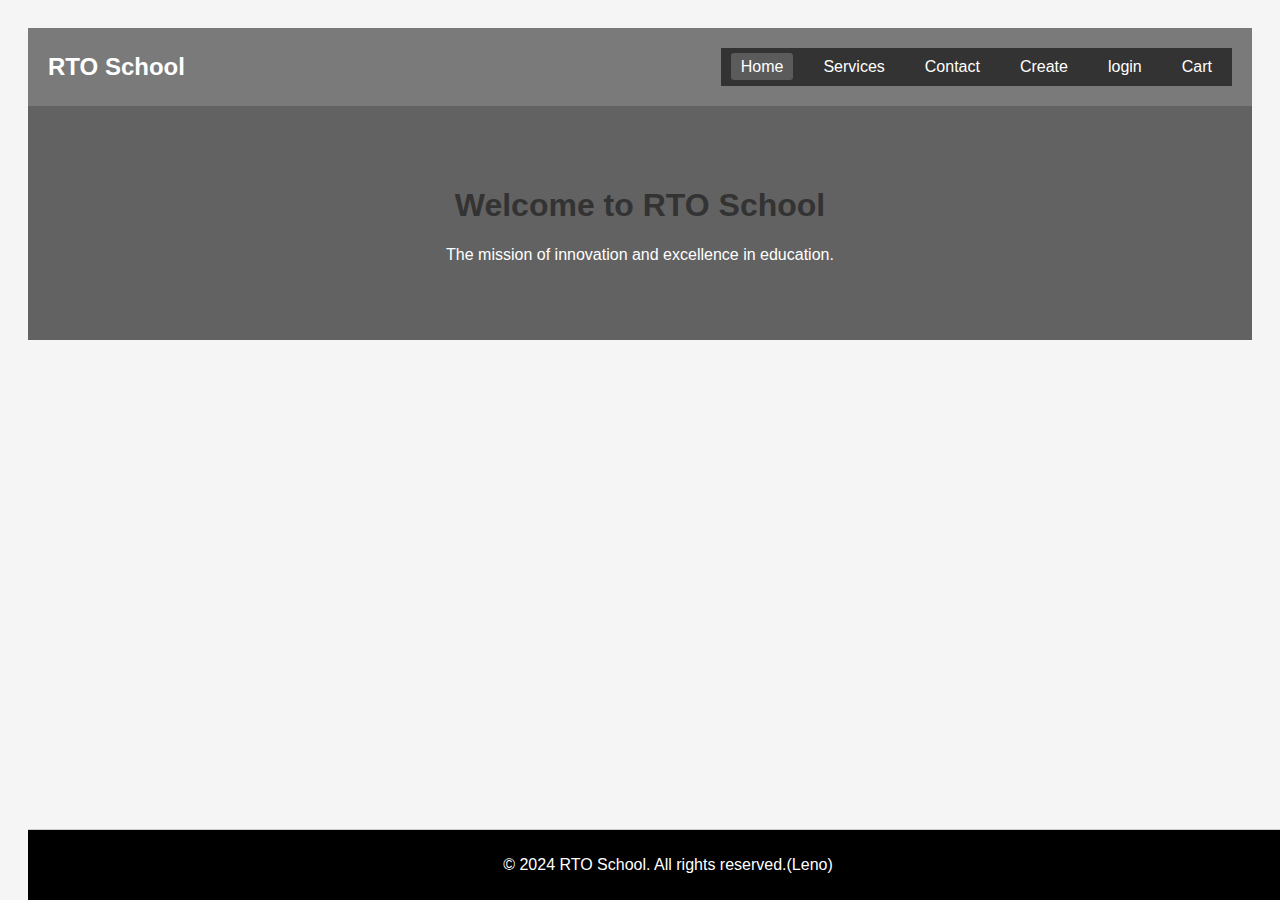
==== index.html @ 19754991 "Add files via upload" ====
<!DOCTYPE html>  
<html lang="en">  
<head>  
    <meta charset="UTF-8">  
    <meta name="viewport" content="width=device-width, initial-scale=1.0">  
    <title>RTO School</title>  
    <link rel="stylesheet" href="styles.css">  
</head>  
<body class="home-page">
    <header>  
        <div class="logo">RTO School</div>  
        <nav>  
            <ul>  
                <li><a href="index.html" class="active">Home</a></li>  
                <li><a href="services.html">Services</a></li>  

                <li><a href="contact.html">Contact</a></li>  
                <li><a href="create.html">Create</a></li> 
                <li><a href="login.html">login</a></li>   
                <li><a href="cart.html">Cart</a></li>   
            </ul> 
        </nav>  
    </header>  
    <main>  
        <section class="content">  
            <!-- Placeholder for Home content -->  
            <h1>Welcome to RTO School</h1>  
            <p>The mission of innovation and excellence in education.</p>  
        </section>  
    </main>  
    <footer>  
        <p>&copy; 2024 RTO School. All rights reserved.(Leno)</p>  
        <div class="social-media">  
            <!-- Add social media icons/links here -->  
        </div>  
    </footer>  
    <script src="scripts.js"></script>  
</body>  
</html>
---- styles.css ----
Leno
* {  
    margin: 0;  
    padding: 0;  
    box-sizing: border-box;  
}  
  
body {  
    font-family: Arial, sans-serif;  
    color: #fff;  
    background-color: #f5f5f5;  
    padding: 20px;  
    overflow-x: hidden;
}  
  

.page-background {  
    background-size: cover;  
    background-position: center;  
    background-attachment: fixed;  
    height: 100vh; 
}  
  
.home-page { background-image: url('image/home-background.jpg'); }  
.products-page { background-image: url('image/products-background.jpg'); }  
.contact-page { background-image: url('image/contact-background.jpg'); }  
  
/* 头部样式 */  
header {  
    display: flex;  
    justify-content: space-between;  
    align-items: center;  
    padding: 20px;  
    background-color: rgba(0, 0, 0, 0.5);  
    position: sticky;  
    top: 0;  
    z-index: 1000;   
}  
  
.logo {  
    font-size: 24px;  
    font-weight: bold;  
}  
  
nav ul {  
    list-style: none;  
    display: flex;  
}  
  
nav ul li {  
    margin-left: 20px;  
}  
  
nav ul li a {  
    text-decoration: none;  
    color: #fff;  
    padding: 10px 15px;  
    border-radius: 5px;  
    transition: background-color 0.3s;  
}  
  
nav ul li a.active, nav ul li a:hover {  
    background-color: rgba(255, 255, 255, 0.2);  
}  
  
/* 内容样式 */  
.content {  
    padding: 60px;  
    text-align: center;  
    background-color: rgba(0, 0, 0, 0.6);  
    color: #fff;  
}  
  
/* 底部样式 */  
footer {  
    text-align: center;  
    padding: 20px;  
    background-color: #000000;  
    color: #fff;  
    position: fixed;  
    bottom: 0;  
    width: 100%;  
    z-index: 999;  
}  
  
.social-media {  
    margin-top: 10px;  
}  
  


.services-pagebody {  
    height: 100%;  
    margin: 0;  
    overflow-y: hidden; 
}  


.services-page .container {  
    display: flex;  
    flex-direction: row;  
    height: 100vh;   
    margin: 0;  
    padding: 0;  
}  
  
.services-page .sidebar {  
    width: 25%;  
    background-color: #f4f4f4;  
    padding: 20px;  
    overflow-y: auto;  
    border-right: 1px solid #ccc;  
}  
  
.services-page .sidebar-item {  
    margin-bottom: 20px;  
    text-align: center;  
}  
  
.services-page .sidebar-item img {  
    max-width: 100%;  
    height: auto;  
}  
  
.services-page .main-content {  
    width: 75%;  
    padding: 20px;  
    overflow-y: auto; 
}  
  

.login-container {  
    background-color: #fff;  
    border-radius: 10px;  
    box-shadow: 0 0 20px rgba(0, 0, 0, 0.3);  
    margin: 100px auto;  
    max-width: 500px;  
    padding: 40px;  
}  
  
h1 { text-align: center; 
    color: #333;
}  
h2 {  
    color: #333;  
    font-size: 28px;  
    margin-bottom: 30px;  
    text-align: center;  
}  
  
form {  
    display: flex;  
    flex-direction: column;  
    max-width: 300px;  
    margin: 20px auto;  
    padding: 20px;  
    border: 1px solid #ccc;  
    border-radius: 5px;  
}  
  
label {  
    display: block;  
    color: #666;  
    font-size: 18px;  
    margin-bottom: 5px;  
}  
  
input[type="text"], input[type="password"], input[type="number"], select {  
    width: 100%;  
    padding: 5px;  
    border: 1px solid #ccc;  
    border-radius: 3px;  
    font-size: 16px;  
    margin-bottom: 20px;  
}  
  
button, button[type="submit"] {  
    padding: 10px 20px;  
    background-color: #333;  
    color: #fff;  
    border: none;  
    border-radius: 3px;  
    cursor: pointer;  
    transition: background-color 0.3s ease;  
}  
  
button:hover, button[type="submit"]:hover {  
    background-color: #555;  
}  
  

#orderSummary {  
    margin-top: 20px;  
    padding: 10px;  
    border: 1px solid #ccc;  
    border-radius: 5px;  
    background-color: #f5f5f5;  
}  
  

.product-images {  
    display: flex;  
    justify-content: space-around;  
}  
  
.product-image {  
    width: 30%;  
    margin: 10px;  
}  
  
.product-quantity {  
    margin-bottom: 10px;  
}  
  

nav {  
    background-color: #333;  
    color: #fff;  
    text-align: center;  
    padding: 10px 0;  
}  
  
nav ul {  
    list-style-type: none;  
    padding: 0;  
    margin: 0;  
    display: flex;  
    justify-content: center;  
}  
  
nav ul li {  
    margin: 0 10px;  
}  
  
nav ul li a {  
    color: #fff;  
    text-decoration: none;  
    padding: 5px 10px;  
    border-radius: 3px;  
    transition: all 0.3s ease;  
}  
  
nav ul li a:hover {  
    background-color: #555;  
}  
  

#product-image {  
    display: block;  
    margin: 20px auto;  
    max-width: 100%;  
    height: auto;  
}  
  

footer {  
    background-color: #000000;  
    text-align: center;  
    padding: 10px 0;  
    margin-top: 20px;  
    border-top: 1px solid #ccc;  
}




.container {  
    display: flex;  
    flex-direction: row;  
    height: 100%; 
}  
.sidebar, .main-content {  
    overflow-y: auto; 
}  
.sidebar {  
    flex: 1; 
}  
.main-content {  
    flex: 3; 
    padding: 20px; 
}
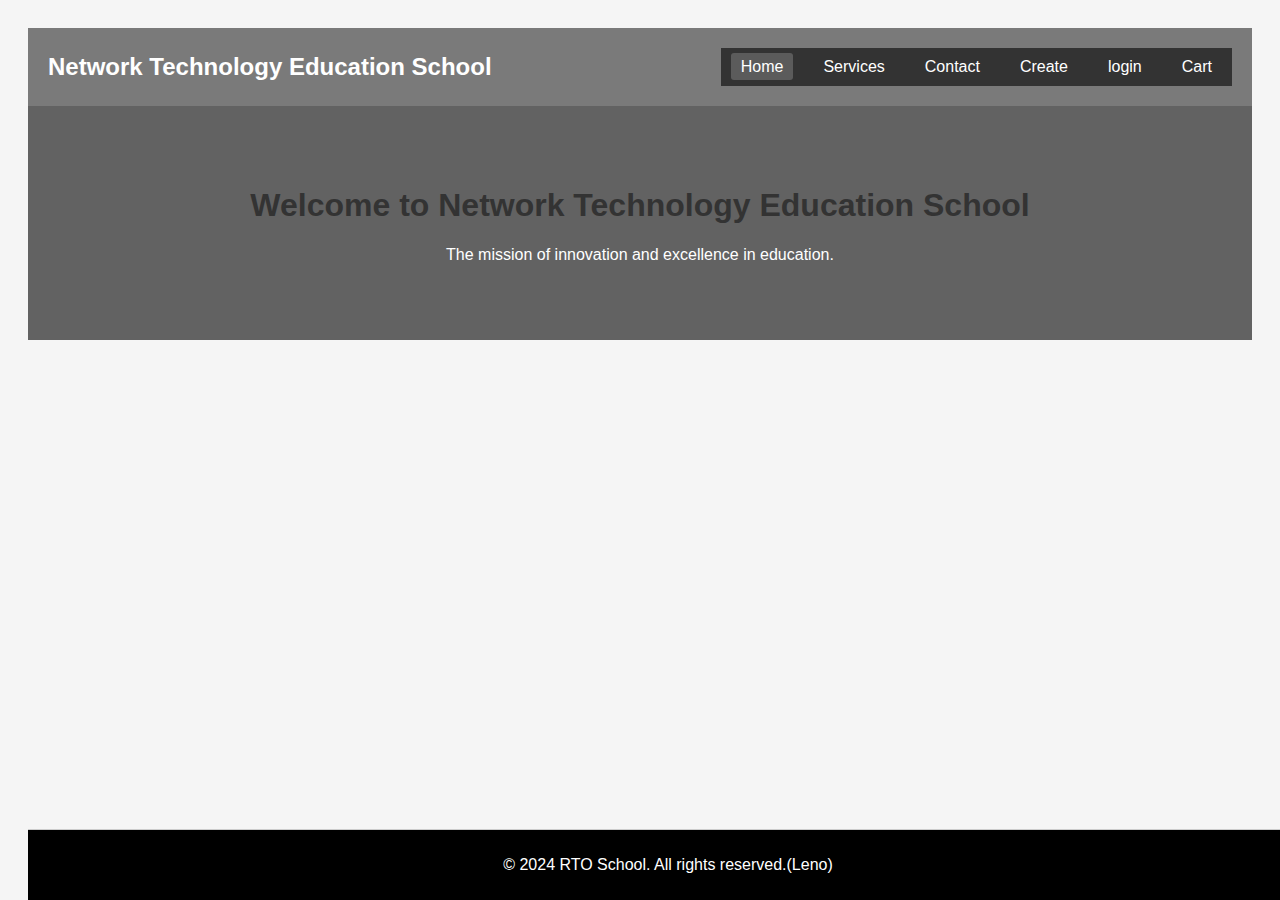
==== commit 5cc090f9: "Update index.html" ====
--- a/index.html
+++ b/index.html
@@ -8,7 +8,7 @@
 </head>  
 <body class="home-page">
     <header>  
-        <div class="logo">RTO School</div>  
+        <div class="logo">Network Technology Education School</div>  
         <nav>  
             <ul>  
                 <li><a href="index.html" class="active">Home</a></li>  
@@ -24,7 +24,7 @@
     <main>  
         <section class="content">  
             <!-- Placeholder for Home content -->  
-            <h1>Welcome to RTO School</h1>  
+            <h1>Welcome to Network Technology Education School</h1>  
             <p>The mission of innovation and excellence in education.</p>  
         </section>  
     </main>  
@@ -36,4 +36,4 @@
     </footer>  
     <script src="scripts.js"></script>  
 </body>  
-</html>+</html>
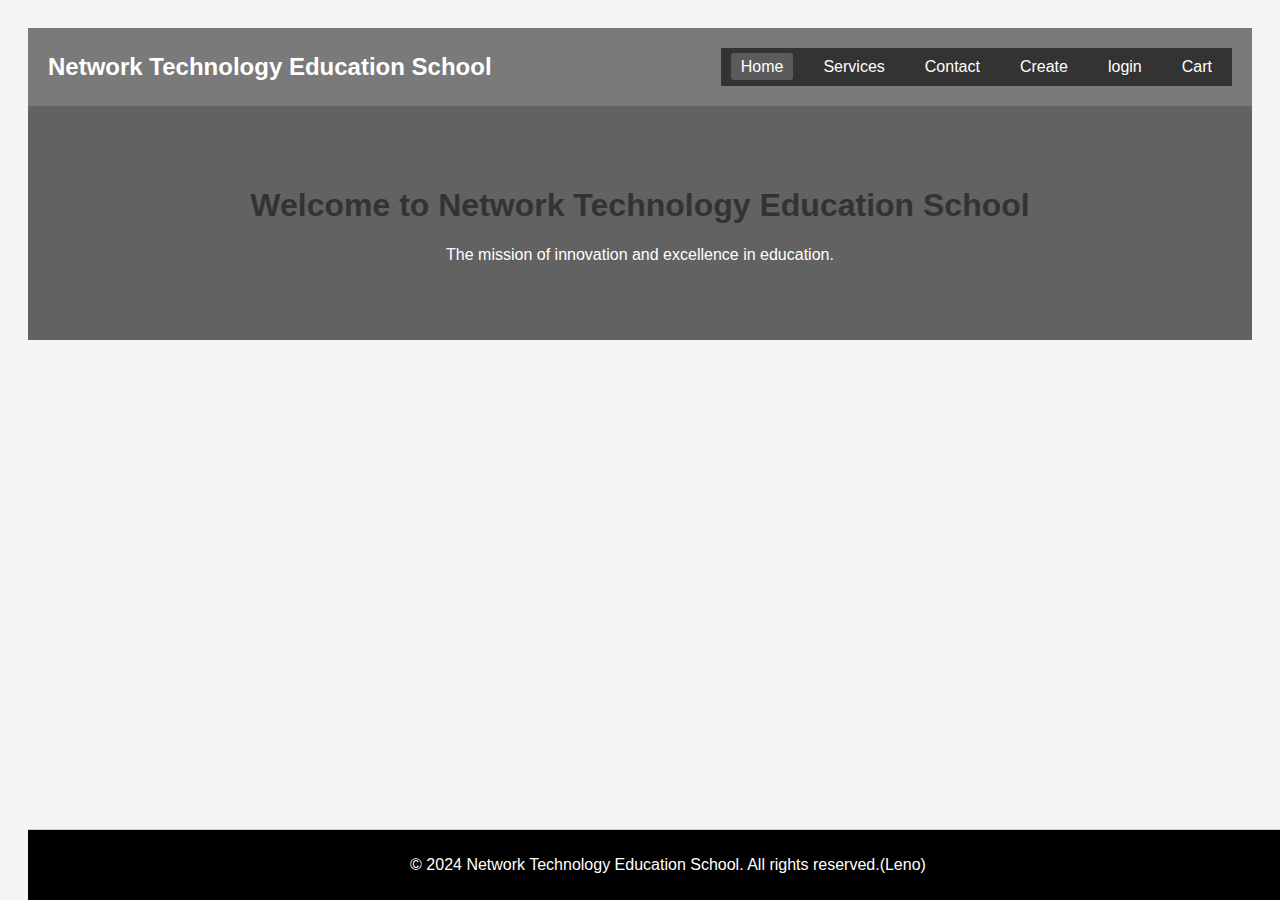
==== commit 424d7ef7: "Update index.html" ====
--- a/index.html
+++ b/index.html
@@ -29,7 +29,7 @@
         </section>  
     </main>  
     <footer>  
-        <p>&copy; 2024 RTO School. All rights reserved.(Leno)</p>  
+        <p>&copy; 2024 Network Technology Education School. All rights reserved.(Leno)</p>  
         <div class="social-media">  
             <!-- Add social media icons/links here -->  
         </div>  
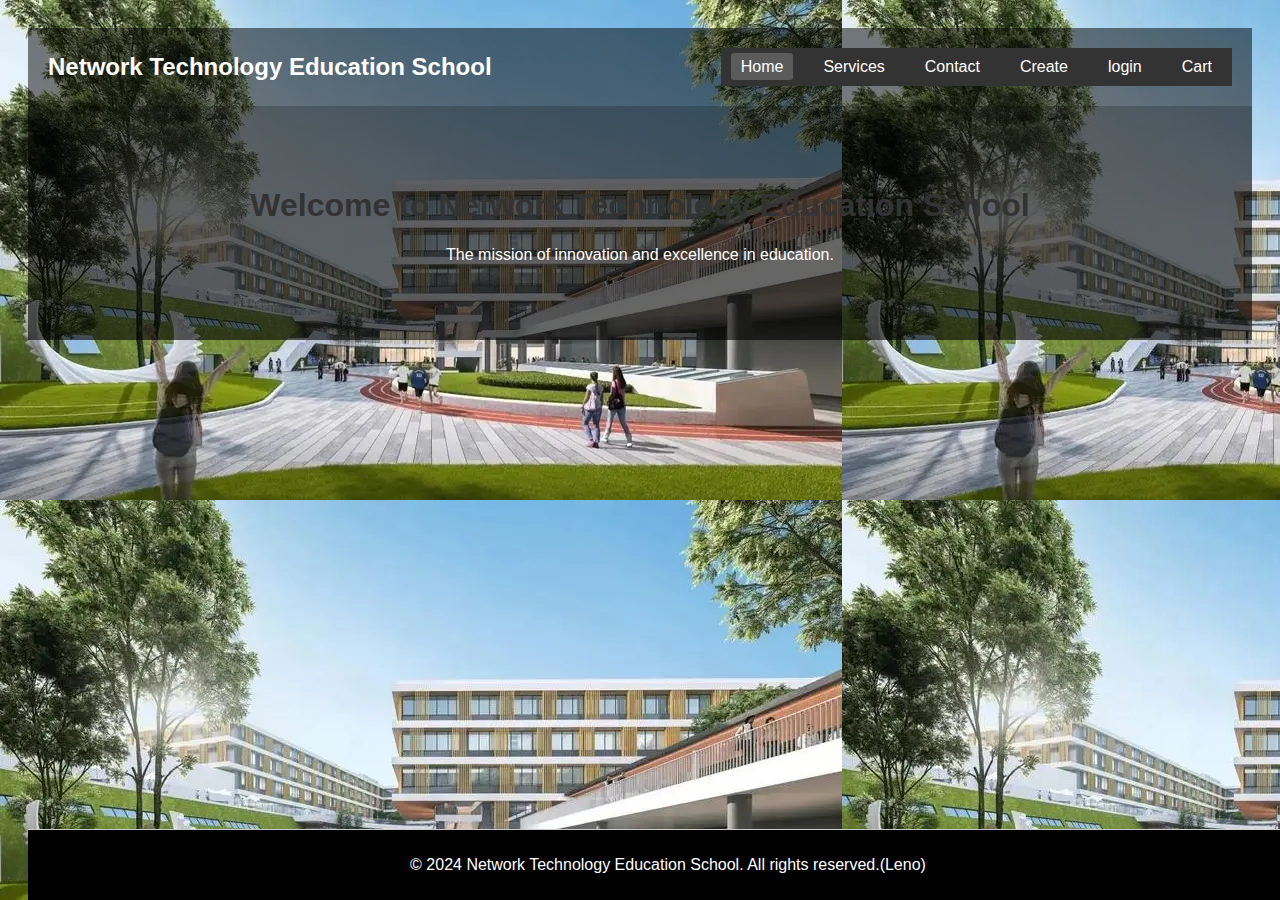
==== commit d296ff77: "Update index.html" ====
--- a/index.html
+++ b/index.html
@@ -3,7 +3,7 @@
 <head>  
     <meta charset="UTF-8">  
     <meta name="viewport" content="width=device-width, initial-scale=1.0">  
-    <title>RTO School</title>  
+    <title>Network Technology Education School</title>  
     <link rel="stylesheet" href="styles.css">  
 </head>  
 <body class="home-page">
